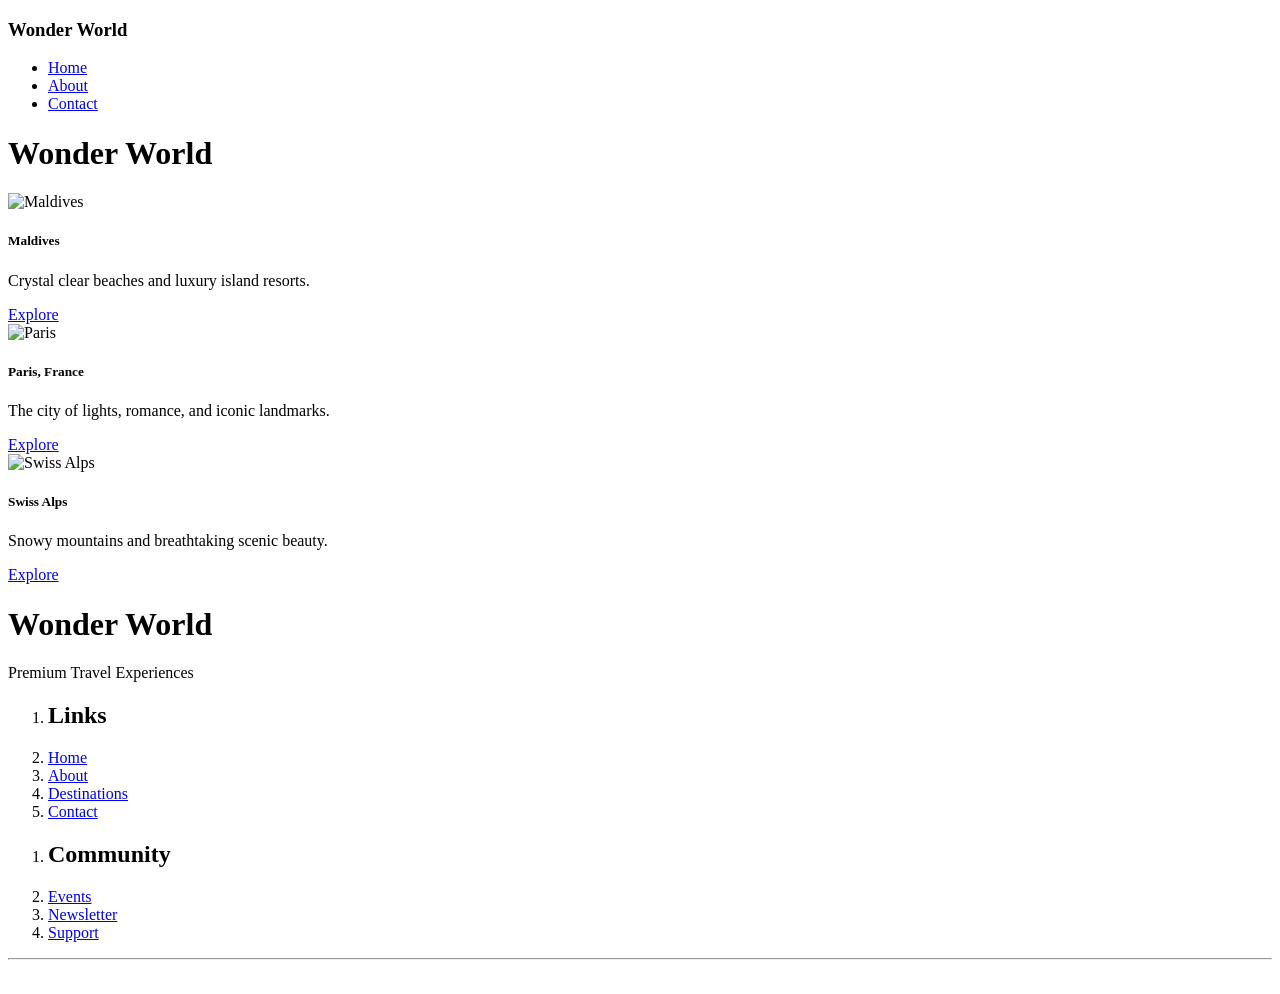
==== Wonder-World-Project/index.html @ 612d00bb "Add index.html with basic structure and content Initial HTML structure for the Wonder World project," ====
<!DOCTYPE html>
<html lang="en">
<head>
    <meta charset="UTF-8">
    <meta name="viewport" content="width=device-width, initial-scale=1.0">
    <title>Wonder World</title>
    <link rel="stylesheet" href="style.css">
</head>

<body>

    <nav>
        <h3 class="MyLogo">Wonder World</h3>

        <ul class="nav-menu">
            <li><a href="index.html" class="nav-link">Home</a></li>
            <li><a href="about.html" class="nav-link">About</a></li>
            <li><a href="contact.html" class="nav-link">Contact</a></li>
        </ul>
    </nav>

    <div class="brand">
        <h1>Wonder World</h1>
    </div>

    <div class="container">

        <div class="card">
            <img src="https://images.unsplash.com/photo-1507525428034-b723cf961d3e" alt="Maldives">

            <div class="about">
                <h5 class="card-title">Maldives</h5>

                <p class="card-text">
                    Crystal clear beaches and luxury island resorts.
                </p>

                <a href="#" class="visit">Explore</a>
            </div>
        </div>

        <div class="card">
            <img src="https://images.unsplash.com/photo-1499856871958-5b9627545d1a" alt="Paris">

            <div class="about">
                <h5 class="card-title">Paris, France</h5>

                <p class="card-text">
                    The city of lights, romance, and iconic landmarks.
                </p>

                <a href="#" class="visit">Explore</a>
            </div>
        </div>

        <div class="card">
            <img src="https://images.unsplash.com/photo-1506744038136-46273834b3fb" alt="Swiss Alps">

            <div class="about">
                <h5 class="card-title">Swiss Alps</h5>

                <p class="card-text">
                    Snowy mountains and breathtaking scenic beauty.
                </p>

                <a href="#" class="visit">Explore</a>
            </div>
        </div>

    </div>

    <footer>

        <div class="footer-main">

            <div class="brand-footer">
                <h1 class="footer-brand">Wonder World</h1>
                <p class="Premum">Premium Travel Experiences</p>
            </div>

            <div class="info">
                <ol>
                    <li><h2 class="footer-extra">Links</h2></li>
                    <li class="li"><a href="#">Home</a></li>
                    <li class="li"><a href="#">About</a></li>
                    <li class="li"><a href="#">Destinations</a></li>
                    <li class="li"><a href="#">Contact</a></li>
                </ol>
            </div>

            <div class="info">
                <ol>
                    <li><h2 class="footer-extra">Community</h2></li>
                    <li class="li"><a href="#">Events</a></li>
                    <li class="li"><a href="#">Newsletter</a></li>
                    <li class="li"><a href="#">Support</a></li>
                </ol>
            </div>

        </div>

        <hr>

        <div class="us-in">
            <a href="#"><img src="images/instagram.png" alt="" class="footer-img"></a>
            <a href="#"><img src="images/x.png" alt="" class="footer-img"></a>
            <a href="#"><img src="images/linkedin.png" alt="" class="footer-img"></a>
            <a href="#"><img src="images/facebook.png" alt="" class="footer-img"></a>
            <a href="#"><img src="images/telegram.png" alt="" class="footer-img"></a>
        </div>

    </footer>

</body>
</html>
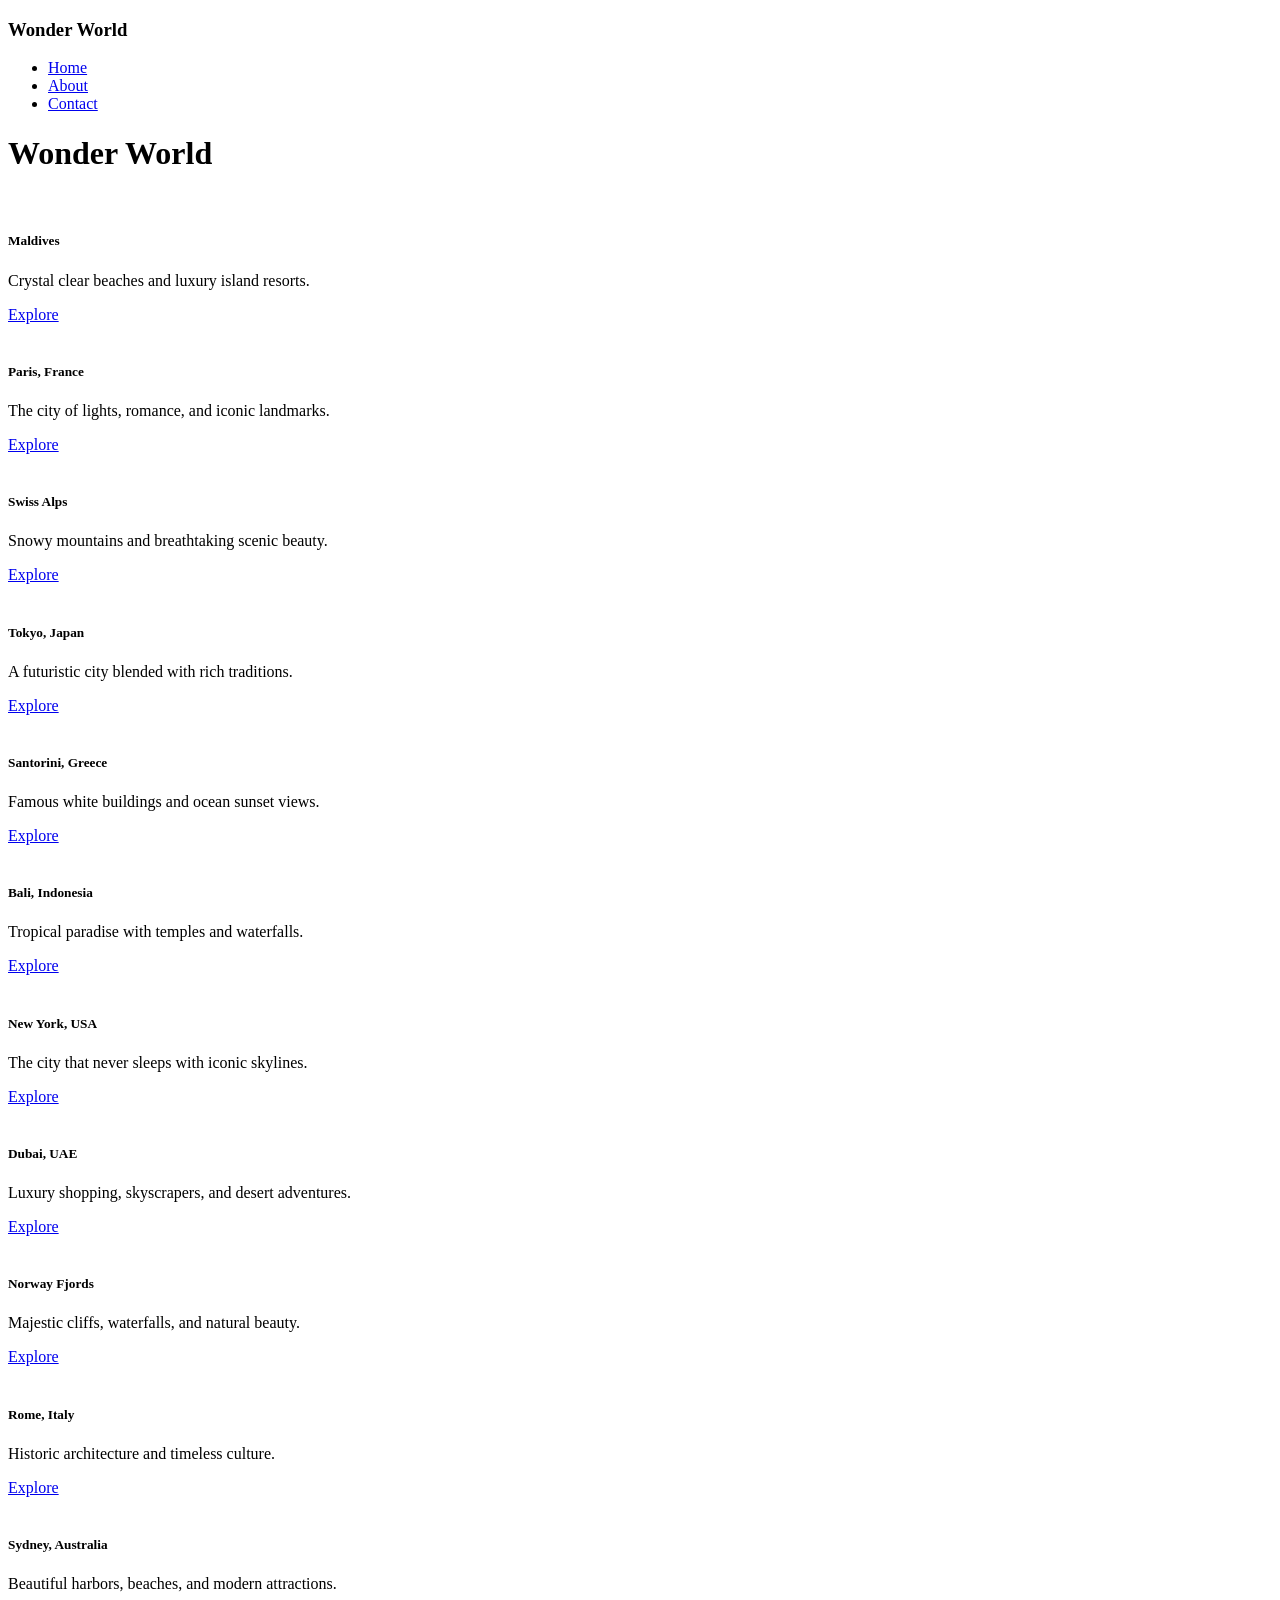
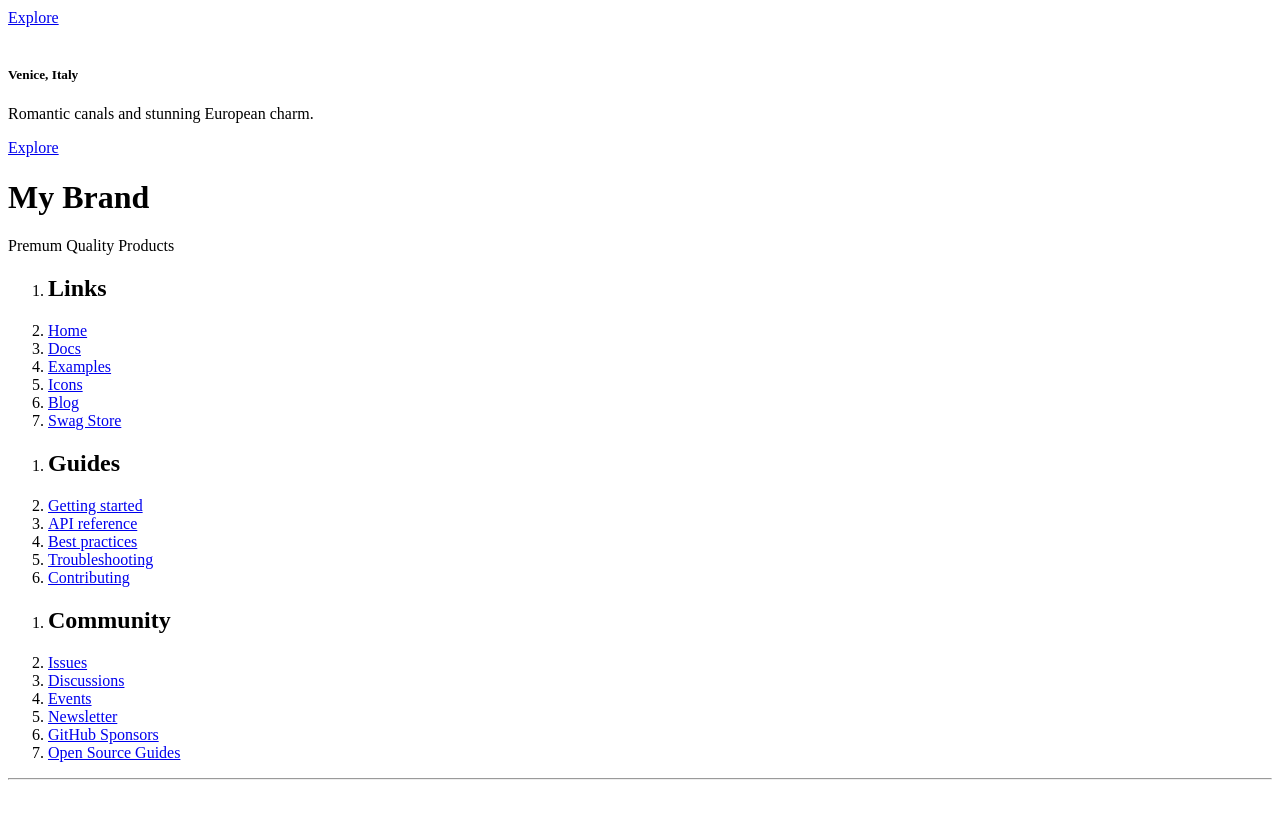
==== commit 8050051e: "Add initial HTML structure for Wonder World project" ====
--- a/Wonder-World-Project/index.html
+++ b/Wonder-World-Project/index.html
@@ -1,21 +1,24 @@
 <!DOCTYPE html>
 <html lang="en">
+
 <head>
     <meta charset="UTF-8">
     <meta name="viewport" content="width=device-width, initial-scale=1.0">
-    <title>Wonder World</title>
+    <title>Document</title>
+
     <link rel="stylesheet" href="style.css">
 </head>
 
 <body>
-
     <nav>
         <h3 class="MyLogo">Wonder World</h3>
-
         <ul class="nav-menu">
-            <li><a href="index.html" class="nav-link">Home</a></li>
-            <li><a href="about.html" class="nav-link">About</a></li>
-            <li><a href="contact.html" class="nav-link">Contact</a></li>
+            <li><a href="C:\Users\student.DVLAB1-10\Desktop\web desiging course\taskFolder\Frontend-Project\index.html"
+                    class="nav-link">Home</a></li>
+            <li><a href="C:\Users\student.DVLAB1-10\Desktop\web desiging course\taskFolder\Frontend-Project\about.html"
+                    class="nav-link">About</a></li>
+            <li><a href="C:\Users\student.DVLAB1-10\Desktop\web desiging course\taskFolder\Frontend-Project\Contact.html"
+                    class="nav-link">Contact</a></li>
         </ul>
     </nav>
 
@@ -26,90 +29,182 @@
     <div class="container">
 
         <div class="card">
-            <img src="https://images.unsplash.com/photo-1507525428034-b723cf961d3e" alt="Maldives">
-
+            <img src="https://images.unsplash.com/photo-1507525428034-b723cf961d3e" alt="">
             <div class="about">
                 <h5 class="card-title">Maldives</h5>
-
-                <p class="card-text">
-                    Crystal clear beaches and luxury island resorts.
-                </p>
-
-                <a href="#" class="visit">Explore</a>
-            </div>
-        </div>
-
-        <div class="card">
-            <img src="https://images.unsplash.com/photo-1499856871958-5b9627545d1a" alt="Paris">
-
+                <p class="card-text">Crystal clear beaches and luxury island resorts.</p>
+                <a href="#" class="visit">Explore</a>
+            </div>
+        </div>
+
+        <div class="card">
+            <img src="https://images.unsplash.com/photo-1499856871958-5b9627545d1a" alt="">
             <div class="about">
                 <h5 class="card-title">Paris, France</h5>
-
-                <p class="card-text">
-                    The city of lights, romance, and iconic landmarks.
-                </p>
-
-                <a href="#" class="visit">Explore</a>
-            </div>
-        </div>
-
-        <div class="card">
-            <img src="https://images.unsplash.com/photo-1506744038136-46273834b3fb" alt="Swiss Alps">
-
+                <p class="card-text">The city of lights, romance, and iconic landmarks.</p>
+                <a href="#" class="visit">Explore</a>
+            </div>
+        </div>
+
+        <div class="card">
+            <img src="https://images.unsplash.com/photo-1506744038136-46273834b3fb" alt="">
             <div class="about">
                 <h5 class="card-title">Swiss Alps</h5>
-
-                <p class="card-text">
-                    Snowy mountains and breathtaking scenic beauty.
-                </p>
-
-                <a href="#" class="visit">Explore</a>
-            </div>
-        </div>
-
+                <p class="card-text">Snowy mountains and breathtaking scenic beauty.</p>
+                <a href="#" class="visit">Explore</a>
+            </div>
+        </div>
+
+        <div class="card">
+            <img src="https://hips.hearstapps.com/hmg-prod/images/alpe-di-siusi-sunrise-with-sassolungo-or-langkofel-royalty-free-image-1623254127.jpg"
+                alt="">
+            <div class="about">
+                <h5 class="card-title">Tokyo, Japan</h5>
+                <p class="card-text">A futuristic city blended with rich traditions.</p>
+                <a href="#" class="visit">Explore</a>
+            </div>
+        </div>
+
+        <div class="card">
+            <img src="https://images.unsplash.com/photo-1516483638261-f4dbaf036963" alt="">
+            <div class="about">
+                <h5 class="card-title">Santorini, Greece</h5>
+                <p class="card-text">Famous white buildings and ocean sunset views.</p>
+                <a href="#" class="visit">Explore</a>
+            </div>
+        </div>
+
+        <div class="card">
+            <img src="https://images.unsplash.com/photo-1500530855697-b586d89ba3ee" alt="">
+            <div class="about">
+                <h5 class="card-title">Bali, Indonesia</h5>
+                <p class="card-text">Tropical paradise with temples and waterfalls.</p>
+                <a href="#" class="visit">Explore</a>
+            </div>
+        </div>
+
+        <div class="card">
+            <img src="https://images.unsplash.com/photo-1467269204594-9661b134dd2b" alt="">
+            <div class="about">
+                <h5 class="card-title">New York, USA</h5>
+                <p class="card-text">The city that never sleeps with iconic skylines.</p>
+                <a href="#" class="visit">Explore</a>
+            </div>
+        </div>
+
+        <div class="card">
+            <img src="https://images.unsplash.com/photo-1501785888041-af3ef285b470" alt="">
+            <div class="about">
+                <h5 class="card-title">Dubai, UAE</h5>
+                <p class="card-text">Luxury shopping, skyscrapers, and desert adventures.</p>
+                <a href="#" class="visit">Explore</a>
+            </div>
+        </div>
+
+        <div class="card">
+            <img src="https://images.unsplash.com/photo-1476514525535-07fb3b4ae5f1" alt="">
+            <div class="about">
+                <h5 class="card-title">Norway Fjords</h5>
+                <p class="card-text">Majestic cliffs, waterfalls, and natural beauty.</p>
+                <a href="#" class="visit">Explore</a>
+            </div>
+        </div>
+
+        <div class="card">
+            <img src="https://images.unsplash.com/photo-1505761671935-60b3a7427bad" alt="">
+            <div class="about">
+                <h5 class="card-title">Rome, Italy</h5>
+                <p class="card-text">Historic architecture and timeless culture.</p>
+                <a href="#" class="visit">Explore</a>
+            </div>
+        </div>
+
+        <div class="card">
+            <img src="https://images.unsplash.com/photo-1512453979798-5ea266f8880c" alt="">
+            <div class="about">
+                <h5 class="card-title">Sydney, Australia</h5>
+                <p class="card-text">Beautiful harbors, beaches, and modern attractions.</p>
+                <a href="#" class="visit">Explore</a>
+            </div>
+        </div>
+
+        <div class="card">
+            <img src="https://images.unsplash.com/photo-1523906834658-6e24ef2386f9" alt="">
+            <div class="about">
+                <h5 class="card-title">Venice, Italy</h5>
+                <p class="card-text">Romantic canals and stunning European charm.</p>
+                <a href="#" class="visit">Explore</a>
+            </div>
+        </div>
     </div>
 
     <footer>
-
-        <div class="footer-main">
-
-            <div class="brand-footer">
-                <h1 class="footer-brand">Wonder World</h1>
-                <p class="Premum">Premium Travel Experiences</p>
-            </div>
-
-            <div class="info">
-                <ol>
-                    <li><h2 class="footer-extra">Links</h2></li>
-                    <li class="li"><a href="#">Home</a></li>
-                    <li class="li"><a href="#">About</a></li>
-                    <li class="li"><a href="#">Destinations</a></li>
-                    <li class="li"><a href="#">Contact</a></li>
-                </ol>
-            </div>
-
-            <div class="info">
-                <ol>
-                    <li><h2 class="footer-extra">Community</h2></li>
-                    <li class="li"><a href="#">Events</a></li>
-                    <li class="li"><a href="#">Newsletter</a></li>
-                    <li class="li"><a href="#">Support</a></li>
-                </ol>
-            </div>
-
-        </div>
-
-        <hr>
-
-        <div class="us-in">
-            <a href="#"><img src="images/instagram.png" alt="" class="footer-img"></a>
-            <a href="#"><img src="images/x.png" alt="" class="footer-img"></a>
-            <a href="#"><img src="images/linkedin.png" alt="" class="footer-img"></a>
-            <a href="#"><img src="images/facebook.png" alt="" class="footer-img"></a>
-            <a href="#"><img src="images/telegram.png" alt="" class="footer-img"></a>
-        </div>
-
+        <div class="footer-info">
+            <div class="footer-main">
+                <div class="brand-footer">
+                    <h1 class="footer-brand">My Brand</h1>
+                    <p class="Premum">Premum Quality Products</p>
+                </div>
+
+                <div class="info">
+                    <ol>
+                        <li>
+                            <h2 class="footer-extra">Links</h2>
+                        </li>
+                        <li class="li"><a href="#">Home</a></li>
+                        <li class="li"><a href="#">Docs</a></li>
+                        <li class="li"><a href="#">Examples</a></li>
+                        <li class="li"><a href="#">Icons</a></li>
+                        <li class="li"><a href="#">Blog</a></li>
+                        <li class="li"><a href="#">Swag Store</a></li>
+                    </ol>
+                </div>
+                <div class="info">
+                    <ol>
+                        <li>
+                            <h2 class="footer-extra">Guides</h2>
+                        </li>
+                        <li class="li"><a href="#">Getting started</a></li>
+                        <li class="li"><a href="#">API reference</a></li>
+                        <li class="li"><a href="#">Best practices</a></li>
+                        <li class="li"><a href="#">Troubleshooting</a></li>
+                        <li class="li"><a href="#">Contributing</a></li>
+                    </ol>
+                </div>
+                <div class="info">
+                    <ol>
+                        <li>
+                            <h2 class="footer-extra">Community</h2>
+                        </li>
+                        <li class="li"><a href="#">Issues</a></li>
+                        <li class="li"><a href="#">Discussions</a></li>
+                        <li class="li"><a href="#">Events</a></li>
+                        <li class="li"><a href="#">Newsletter</a></li>
+                        <li class="li"><a href="#">GitHub Sponsors</a></li>
+                        <li class="li"><a href="#">Open Source Guides</a></li>
+                    </ol>
+                </div>
+            </div>
+            <hr>
+            <div class="us-in">
+                <a href="https://www.instagram.com/"><img
+                        src="C:\Users\student.DVLAB1-10\Desktop\web desiging course\taskFolder\Frontend-Project\images\instagram.png"
+                        alt="" class="footer-img"></a>
+                <a href="https://x.com/"><img
+                        src="C:\Users\student.DVLAB1-10\Desktop\web desiging course\taskFolder\Frontend-Project\images\x.png"
+                        alt="" class="footer-img"></a>
+                <a href="https://www.linkedin.com/login"><img
+                        src="C:\Users\student.DVLAB1-10\Desktop\web desiging course\taskFolder\Frontend-Project\images\linkedin.png"
+                        alt="" class="footer-img"></a>
+                <a href="https://www.facebook.com/login/?next=https%3A%2F%2Fwww.facebook.com%2F"><img
+                        src="C:\Users\student.DVLAB1-10\Desktop\web desiging course\taskFolder\Frontend-Project\images\facebook.png"
+                        alt="" class="footer-img"></a>
+                <a href="https://web.telegram.org/k/"><img
+                        src="C:\Users\student.DVLAB1-10\Desktop\web desiging course\taskFolder\Frontend-Project\images\telegram.png"
+                        alt="" class="footer-img"></a>
+            </div>
+        </div>
     </footer>
-
 </body>
+
 </html>
